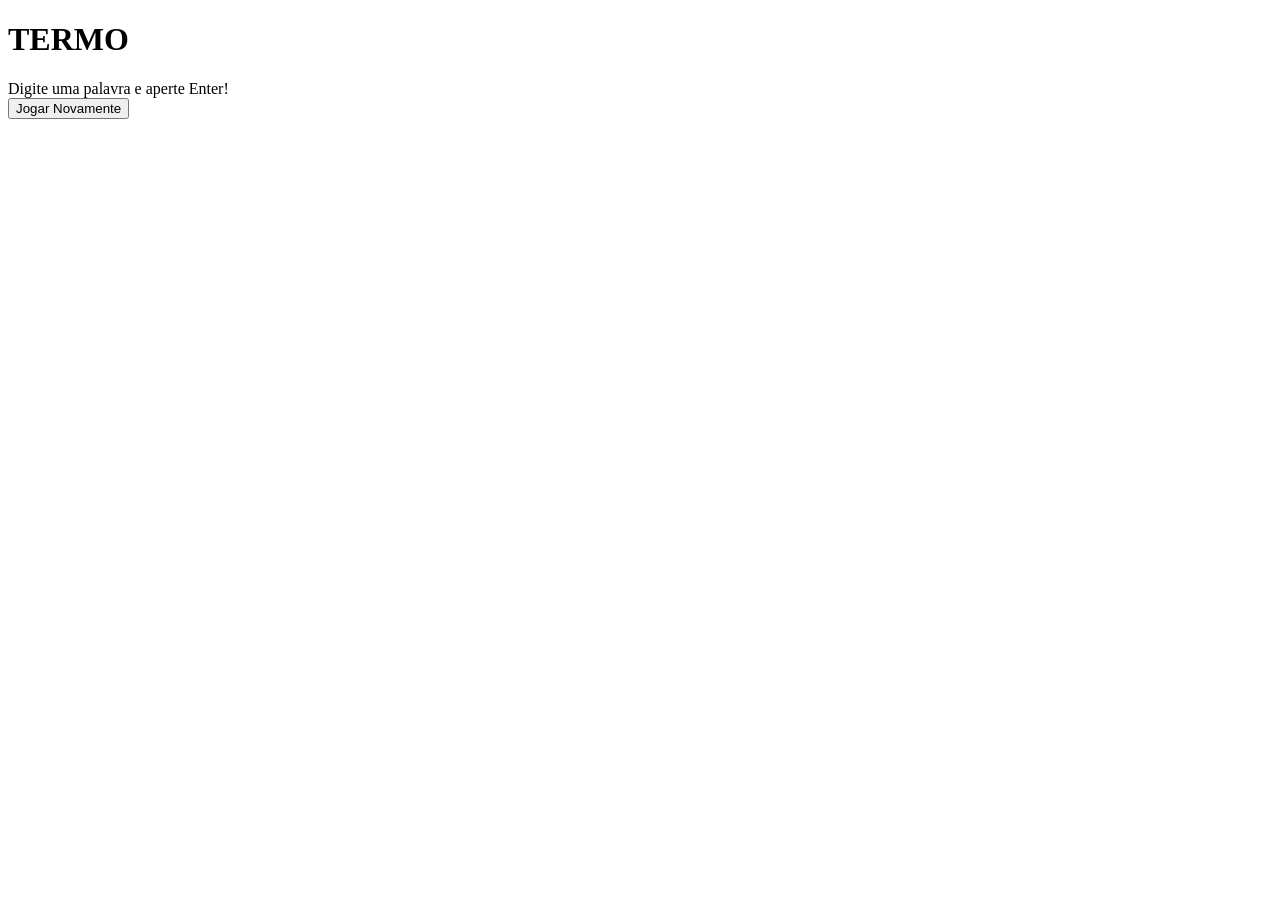
==== app/views/html/pagina.html @ 6a9e17e4 "Adicionando pagina.html" ====
<!DOCTYPE html>
<html lang="pt-BR">
<head>
    <meta charset="UTF-8">
    <meta name="viewport" content="width=device-width, initial-scale=1.0">
    <title>Termo Simples</title>
    <link rel="stylesheet" href="../../static/css/style.css">
</head>
<body>

    <h1>TERMO</h1>

    <div id="grid"></div>

    <div id="mensagem">Digite uma palavra e aperte Enter!</div>
    
    <div id="teclado"></div>

    <button id="btn-reiniciar">Jogar Novamente</button>

    <script src="../../static/js/script.js"></script>
</body>
</html>
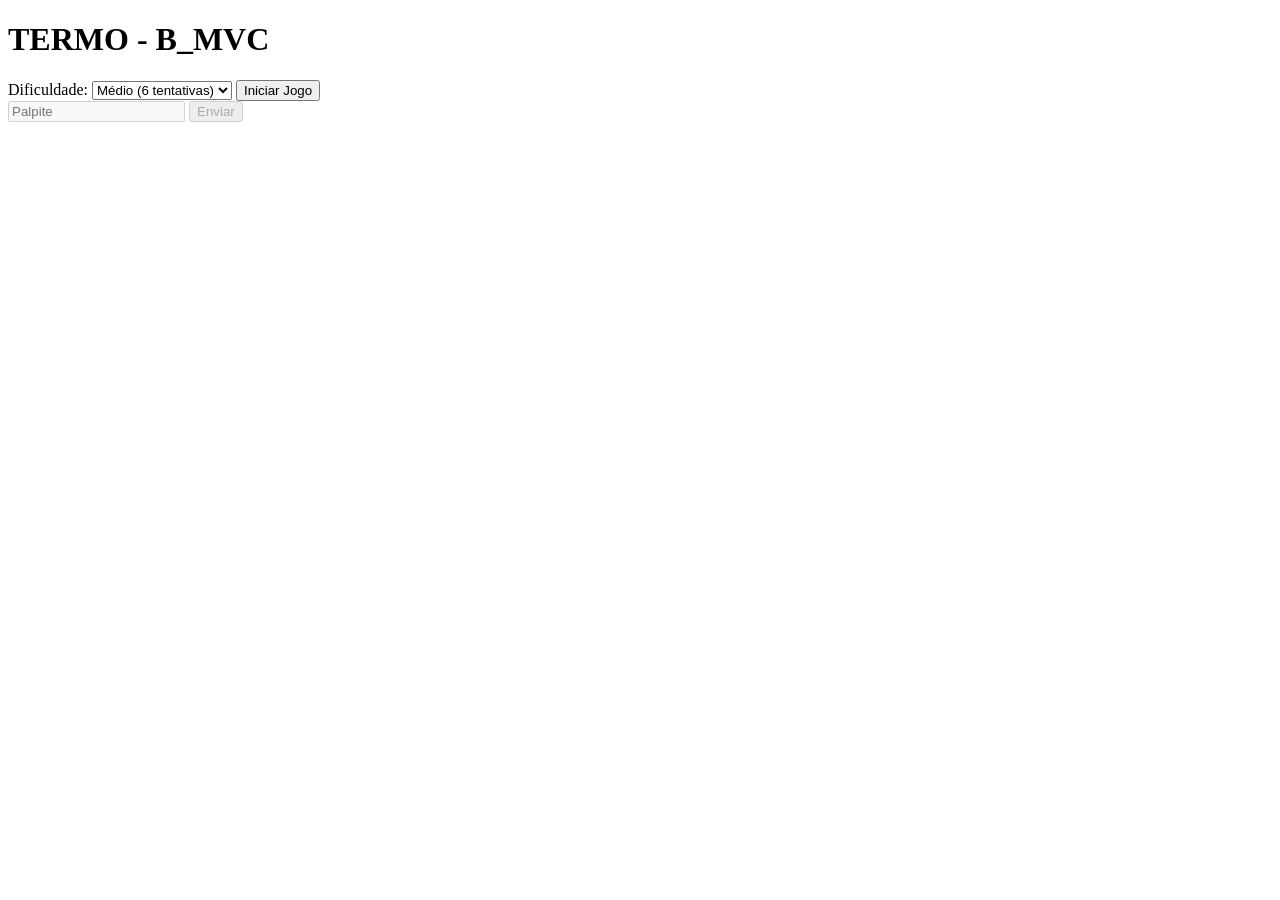
==== commit 2f5a96ed: "Adicionando arquivos html, css, js e py" ====
--- a/app/views/html/pagina.html
+++ b/app/views/html/pagina.html
@@ -3,21 +3,33 @@
 <head>
     <meta charset="UTF-8">
     <meta name="viewport" content="width=device-width, initial-scale=1.0">
-    <title>Termo Simples</title>
-    <link rel="stylesheet" href="../../static/css/style.css">
+    <title>Termo - BMVC Bottle</title>
+    <link rel="stylesheet" href="/static/css/style.css">
 </head>
 <body>
+    <div id="game-container">
+        <h1>TERMO - B_MVC</h1>
+        
+        <div class="setup-container">
+            <label for="dificuldade">Dificuldade: </label>
+            <select id="dificuldade">
+                <option value="facil">Fácil (7 tentativas)</option>
+                <option value="medio" selected>Médio (6 tentativas)</option>
+                <option value="dificil">Difícil (5 tentativas)</option>
+            </select>
+            <button id="btn-iniciar">Iniciar Jogo</button>
+        </div>
 
-    <h1>TERMO</h1>
+        <div id="tabuleiro"></div>
 
-    <div id="grid"></div>
+        <div class="input-container">
+            <input type="text" id="input-palpite" placeholder="Palpite" disabled>
+            <button id="btn-enviar" disabled>Enviar</button>
+        </div>
+        
+        <div id="mensagem"></div>
+    </div>
 
-    <div id="mensagem">Digite uma palavra e aperte Enter!</div>
-    
-    <div id="teclado"></div>
-
-    <button id="btn-reiniciar">Jogar Novamente</button>
-
-    <script src="../../static/js/script.js"></script>
+    <script src="/static/js/script.js"></script>
 </body>
 </html>
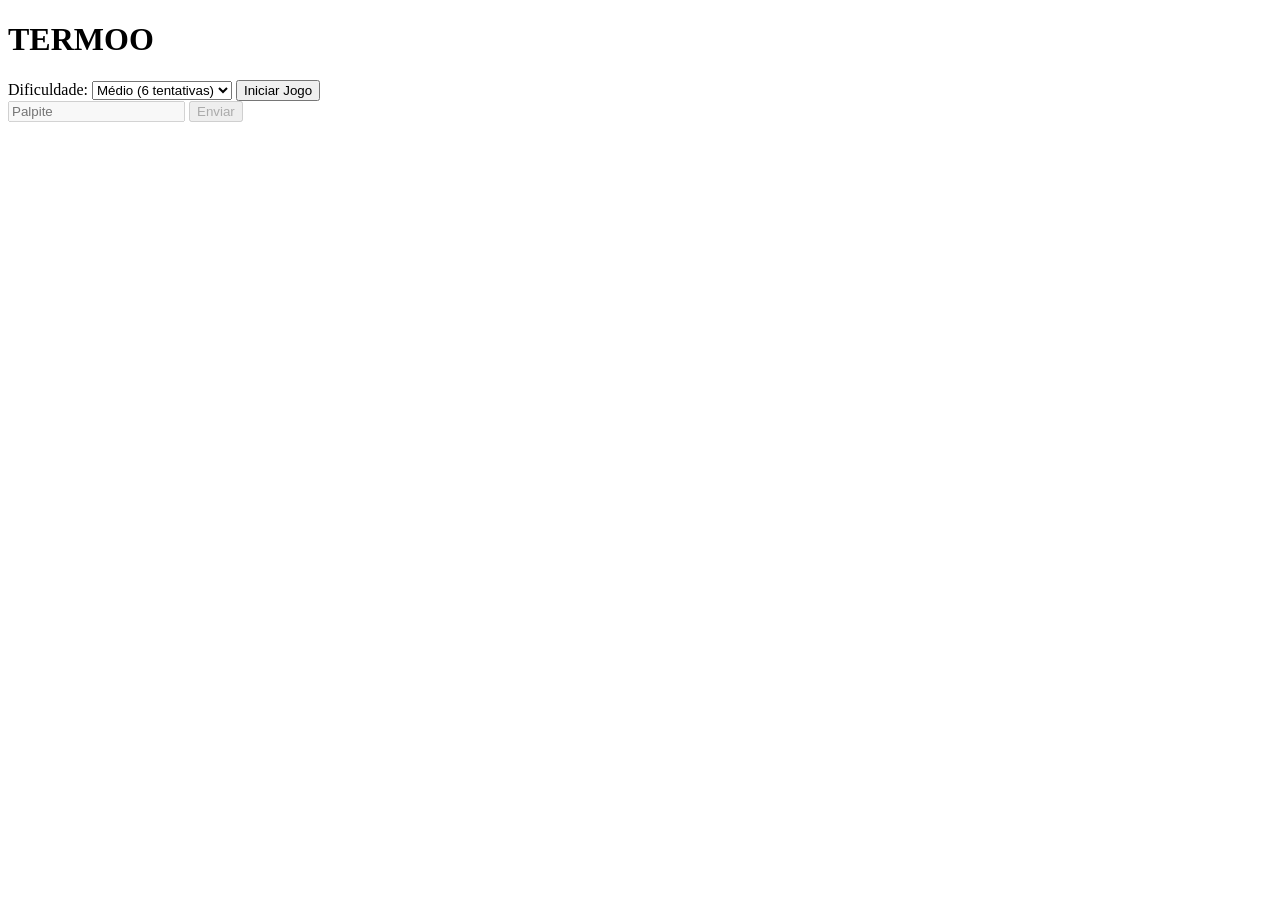
==== commit c4684852: "Organizando o codigo" ====
--- a/app/views/html/pagina.html
+++ b/app/views/html/pagina.html
@@ -3,12 +3,12 @@
 <head>
     <meta charset="UTF-8">
     <meta name="viewport" content="width=device-width, initial-scale=1.0">
-    <title>Termo - BMVC Bottle</title>
+    <title>TERMOO</title>
     <link rel="stylesheet" href="/static/css/style.css">
 </head>
 <body>
     <div id="game-container">
-        <h1>TERMO - B_MVC</h1>
+        <h1>TERMOO</h1>
         
         <div class="setup-container">
             <label for="dificuldade">Dificuldade: </label>
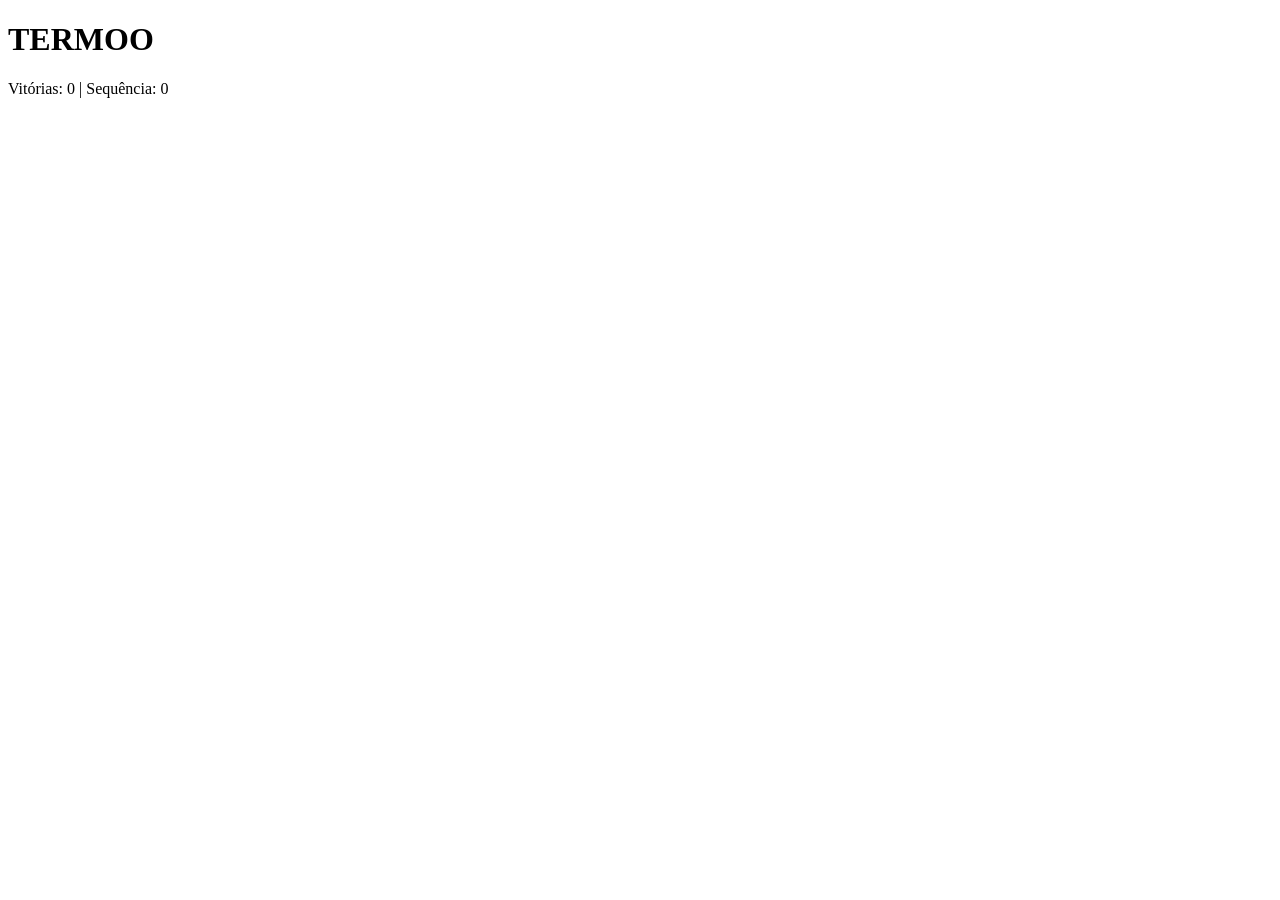
==== commit 219fe67b: "Introducao de um teclado, um botao de jogar novamente e um informativo de vitorias e vitorias seguid" ====
--- a/app/views/html/pagina.html
+++ b/app/views/html/pagina.html
@@ -3,31 +3,26 @@
 <head>
     <meta charset="UTF-8">
     <meta name="viewport" content="width=device-width, initial-scale=1.0">
-    <title>TERMOO</title>
+    <title>TERMOO - Jogo</title>
     <link rel="stylesheet" href="/static/css/style.css">
 </head>
 <body>
     <div id="game-container">
-        <h1>TERMOO</h1>
-        
-        <div class="setup-container">
-            <label for="dificuldade">Dificuldade: </label>
-            <select id="dificuldade">
-                <option value="facil">Fácil (7 tentativas)</option>
-                <option value="medio" selected>Médio (6 tentativas)</option>
-                <option value="dificil">Difícil (5 tentativas)</option>
-            </select>
-            <button id="btn-iniciar">Iniciar Jogo</button>
+        <div class="header">
+            <h1>TERMOO</h1>
+            <div id="stats">Vitórias: <span id="vitorias">0</span> | Sequência: <span id="sequencia">0</span></div>
         </div>
 
         <div id="tabuleiro"></div>
 
-        <div class="input-container">
-            <input type="text" id="input-palpite" placeholder="Palpite" disabled>
-            <button id="btn-enviar" disabled>Enviar</button>
-        </div>
+        <div id="teclado"></div>
         
         <div id="mensagem"></div>
+        
+        <div class="botoes-fim" style="margin-top: 20px;">
+            <button id="btn-jogar-novamente" onclick="iniciarJogo()" style="display:none; background-color: #538d4e; color: white; width: auto; padding: 12px 24px;">Jogar Novamente</button>
+            <button id="btn-voltar" onclick="window.location.href='/'" style="display:none; background-color: #3a3a3c; color: white; width: auto; padding: 12px 24px;">Voltar ao Início</button>
+        </div>
     </div>
 
     <script src="/static/js/script.js"></script>
